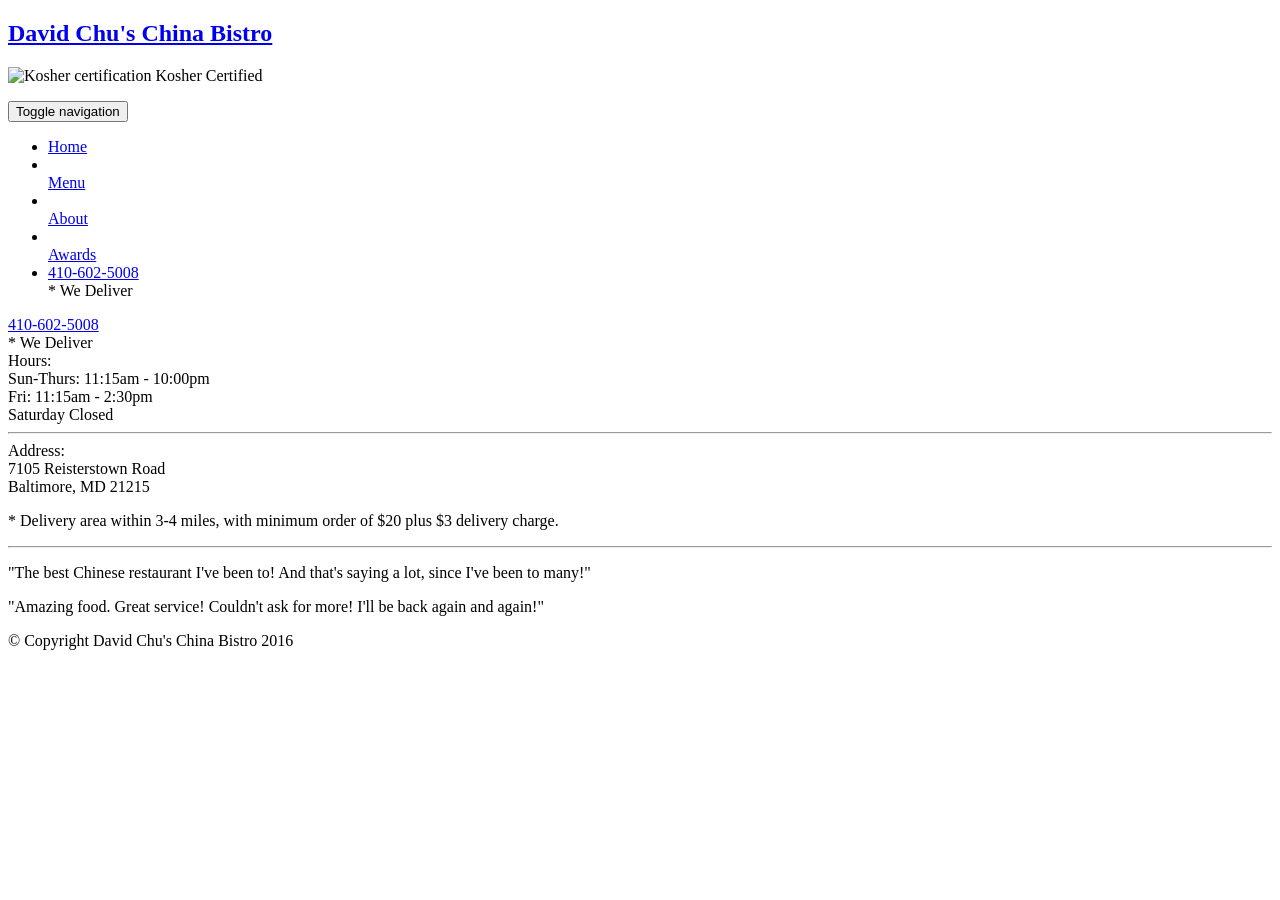
==== module5-solution/index.html @ 268675ae "Rename index5.html to index.html" ====
<!DOCTYPE html>
<html lang="en">
  <head>
    <meta charset="utf-8">
    <meta http-equiv="X-UA-Compatible" content="IE=edge">
    <meta name="viewport" content="width=device-width, initial-scale=1">
    <title>David Chu's China Bistro</title>
    <link rel="stylesheet" href="css/bootstrap.min.css">
    <link rel="stylesheet" href="css/styles.css">
    <link href="https://fonts.googleapis.com/css?family=Oxygen:400,300,700" rel="stylesheet" type="text/css">
    <link href="https://fonts.googleapis.com/css?family=Lora" rel="stylesheet" type="text/css">
  </head>
<body>
  <header>
    <nav id="header-nav" class="navbar navbar-default">
      <div class="container">
        <div class="navbar-header">
          <a href="index.html" class="pull-left visible-md visible-lg">
            <div id="logo-img" alt="Logo image"></div>
          </a>

          <div class="navbar-brand">
            <a href="index.html"><h1>David Chu's China Bistro</h1></a>
            <p>
              <img src="images/star-k-kosher.png" alt="Kosher certification">
              <span>Kosher Certified</span>
            </p>
          </div>

          <button id="navbarToggle" type="button" class="navbar-toggle collapsed" data-toggle="collapse" data-target="#collapsable-nav" aria-expanded="false">
            <span class="sr-only">Toggle navigation</span>
            <span class="icon-bar"></span>
            <span class="icon-bar"></span>
            <span class="icon-bar"></span>
          </button>
        </div>
        
        <div id="collapsable-nav" class="collapse navbar-collapse">
           <ul id="nav-list" class="nav navbar-nav navbar-right">
            <li id="navHomeButton" class="visible-xs active">
              <a href="index.html">
                <span class="glyphicon glyphicon-home"></span> Home</a>
            </li>
            <li id="navMenuButton">
              <a href="#" onclick="$dc.loadMenuCategories();">
                <span class="glyphicon glyphicon-cutlery"></span><br class="hidden-xs"> Menu</a>
            </li>
            <li>
              <a href="#">
                <span class="glyphicon glyphicon-info-sign"></span><br class="hidden-xs"> About</a>
            </li>
            <li>
              <a href="#">
                <span class="glyphicon glyphicon-certificate"></span><br class="hidden-xs"> Awards</a>
            </li>
            <li id="phone" class="hidden-xs">
              <a href="tel:410-602-5008">
                <span>410-602-5008</span></a><div>* We Deliver</div>
            </li>
          </ul>
        </div>
      </div>
    </nav>
  </header>

  <div id="call-btn" class="visible-xs">
    <a class="btn btn-default glyphicon glyphicon-phone" href="tel:410-602-5008">
    410-602-5008
    </a>
  </div>
  <div id="xs-deliver" class="text-center visible-xs">* We Deliver</div>

  <div id="main-content" class="container"></div>

  <footer class="panel-footer">
    <div class="container">
      <div class="row">
        <section id="hours" class="col-sm-4">
          <span>Hours:</span><br>
          Sun-Thurs: 11:15am - 10:00pm<br>
          Fri: 11:15am - 2:30pm<br>
          Saturday Closed
          <hr class="visible-xs">
        </section>
        <section id="address" class="col-sm-4">
          <span>Address:</span><br>
          7105 Reisterstown Road<br>
          Baltimore, MD 21215
          <p>* Delivery area within 3-4 miles, with minimum order of $20 plus $3 delivery charge.</p>
          <hr class="visible-xs">
        </section>
        <section id="testimonials" class="col-sm-4">
          <p>"The best Chinese restaurant I've been to! And that's saying a lot, since I've been to many!"</p>
          <p>"Amazing food. Great service! Couldn't ask for more! I'll be back again and again!"</p>
        </section>
      </div>
      <div class="text-center">&copy; Copyright David Chu's China Bistro 2016</div>
    </div>
  </footer>

  <!-- jQuery, Bootstrap, and Ajax Utilities -->
  <script src="js/jquery-2.1.4.min.js"></script>
  <script src="js/bootstrap.min.js"></script>
  <script src="js/ajax-utils.js"></script>
  <script src="js/script.js"></script>
</body>
</html>
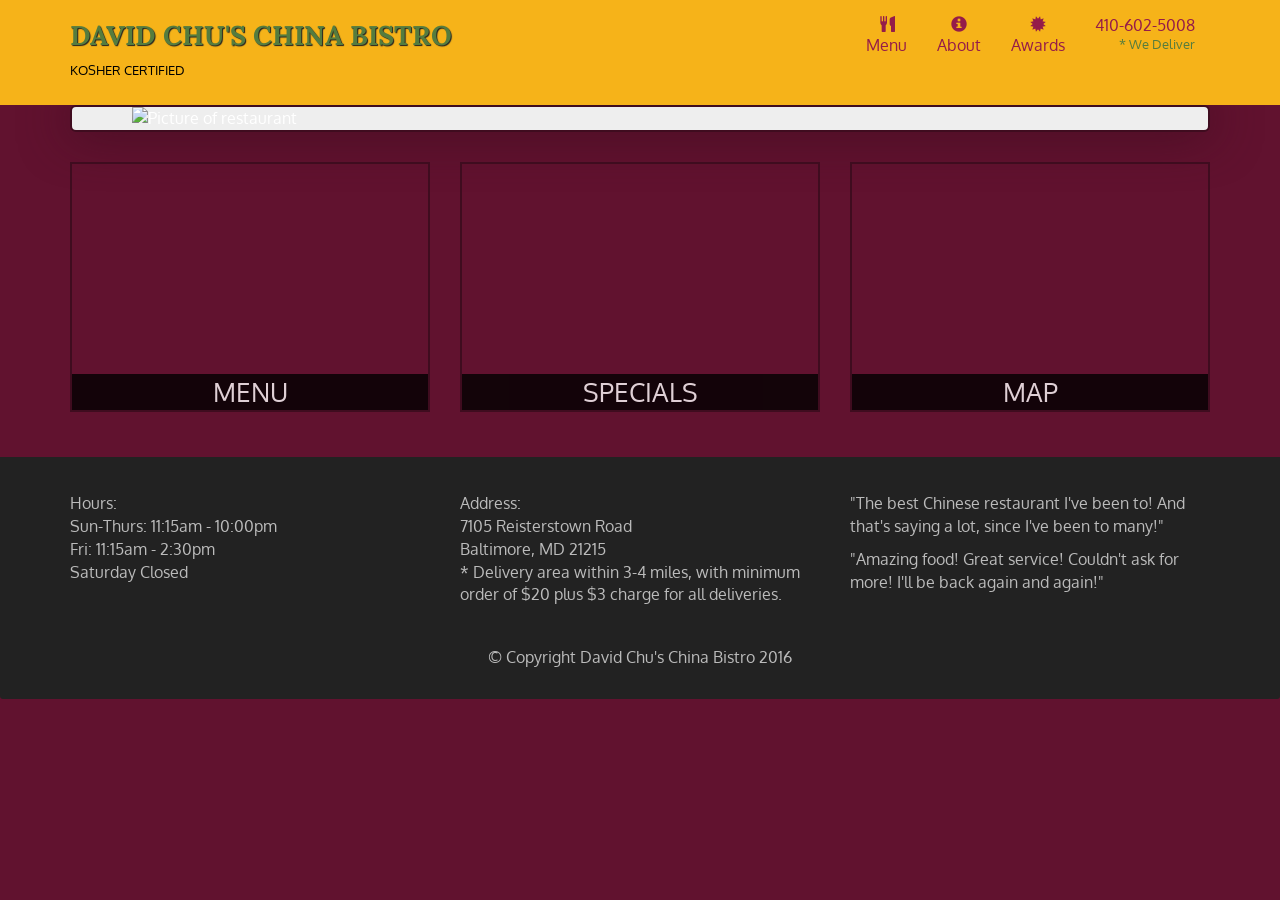
==== commit 471871c7: "Create index.html" ====
--- a/module5-solution/index.html
+++ b/module5-solution/index.html
@@ -1,16 +1,147 @@
 <!DOCTYPE html>
 <html lang="en">
-  <head>
-    <meta charset="utf-8">
-    <meta http-equiv="X-UA-Compatible" content="IE=edge">
-    <meta name="viewport" content="width=device-width, initial-scale=1">
-    <title>David Chu's China Bistro</title>
-    <link rel="stylesheet" href="css/bootstrap.min.css">
-    <link rel="stylesheet" href="css/styles.css">
-    <link href="https://fonts.googleapis.com/css?family=Oxygen:400,300,700" rel="stylesheet" type="text/css">
-    <link href="https://fonts.googleapis.com/css?family=Lora" rel="stylesheet" type="text/css">
-  </head>
+<head>
+  <meta charset="utf-8">
+  <meta http-equiv="X-UA-Compatible" content="IE=edge">
+  <meta name="viewport" content="width=device-width, initial-scale=1">
+  <title>David Chu's China Bistro</title>
+
+  <!-- Bootstrap CSS & Google Fonts -->
+  <link rel="stylesheet" href="https://maxcdn.bootstrapcdn.com/bootstrap/3.3.7/css/bootstrap.min.css">
+  <link href="https://fonts.googleapis.com/css?family=Oxygen:400,300,700" rel="stylesheet" type="text/css">
+  <link href="https://fonts.googleapis.com/css?family=Lora" rel="stylesheet" type="text/css">
+
+  <style>
+    body {
+      font-size: 16px;
+      color: #fff;
+      background-color: #61122f;
+      font-family: 'Oxygen', sans-serif;
+    }
+
+    /* HEADER */
+    #header-nav {
+      background-color: #f6b319;
+      border-radius: 0;
+      border: 0;
+      margin-bottom: 0;
+    }
+
+    .navbar-brand {
+      padding-top: 25px;
+      height: auto;
+    }
+
+    .navbar-brand h1 {
+      font-family: 'Lora', serif;
+      color: #557c3e;
+      font-size: 1.5em;
+      text-transform: uppercase;
+      font-weight: bold;
+      text-shadow: 1px 1px 1px #222;
+      margin-top: 0;
+      margin-bottom: 0;
+      line-height: .75;
+    }
+
+    .navbar-brand p {
+      color: #000;
+      text-transform: uppercase;
+      font-size: .7em;
+      margin-top: 15px;
+    }
+
+    #nav-list a {
+      color: #951c49;
+      text-align: center;
+    }
+
+    #nav-list a:hover {
+      background: #e7e7e7;
+    }
+
+    #phone a {
+      text-align: right;
+      padding-bottom: 0;
+    }
+
+    #phone div {
+      color: #557c3e;
+      text-align: right;
+      padding-right: 15px;
+      font-size: 0.8em;
+    }
+
+    /* MAIN CONTENT */
+    .container #main-content {
+      margin-top: 30px;
+    }
+
+    .jumbotron {
+      box-shadow: 0 0 50px #3f0c1f;
+      border: 2px solid #3f0c1f;
+      padding: 0;
+      margin-bottom: 30px;
+    }
+
+    #menu-tile, #specials-tile, #map-tile {
+      height: 250px;
+      width: 100%;
+      margin-bottom: 15px;
+      position: relative;
+      border: 2px solid #3f0c1f;
+      overflow: hidden;
+    }
+
+    #menu-tile:hover, #specials-tile:hover, #map-tile:hover {
+      box-shadow: 0 0 15px #b80000;
+    }
+
+    #menu-tile {
+      background: url('https://raw.githubusercontent.com/jhu-ep-coursera/fullstack-course4/master/examples/Lecture32/images/menu-tile.jpg') no-repeat center;
+      background-size: cover;
+    }
+
+    #specials-tile {
+      background: url('https://raw.githubusercontent.com/jhu-ep-coursera/fullstack-course4/master/examples/Lecture32/images/specials-tile.jpg') no-repeat center;
+      background-size: cover;
+    }
+
+    #menu-tile span, #specials-tile span, #map-tile span {
+      position: absolute;
+      bottom: 0;
+      right: 0;
+      width: 100%;
+      text-align: center;
+      font-size: 1.6em;
+      text-transform: uppercase;
+      background-color: #000;
+      color: #fff;
+      opacity: .8;
+    }
+
+    /* FOOTER */
+    .panel-footer {
+      margin-top: 30px;
+      padding-top: 35px;
+      padding-bottom: 30px;
+      background-color: #222;
+      border-top: 0;
+      color: #bbb;
+    }
+
+    .panel-footer section {
+      margin-bottom: 30px;
+    }
+
+    .panel-footer section hr {
+      width: 80%;
+    }
+  </style>
+</head>
 <body>
+
+  <!-- HEADER / NAVBAR -->
   <header>
     <nav id="header-nav" class="navbar navbar-default">
       <div class="container">
@@ -22,40 +153,43 @@
           <div class="navbar-brand">
             <a href="index.html"><h1>David Chu's China Bistro</h1></a>
             <p>
-              <img src="images/star-k-kosher.png" alt="Kosher certification">
               <span>Kosher Certified</span>
             </p>
           </div>
 
-          <button id="navbarToggle" type="button" class="navbar-toggle collapsed" data-toggle="collapse" data-target="#collapsable-nav" aria-expanded="false">
+          <button type="button" class="navbar-toggle collapsed" data-toggle="collapse" data-target="#collapsable-nav" aria-expanded="false">
             <span class="sr-only">Toggle navigation</span>
             <span class="icon-bar"></span>
             <span class="icon-bar"></span>
             <span class="icon-bar"></span>
           </button>
         </div>
-        
+
         <div id="collapsable-nav" class="collapse navbar-collapse">
-           <ul id="nav-list" class="nav navbar-nav navbar-right">
-            <li id="navHomeButton" class="visible-xs active">
-              <a href="index.html">
-                <span class="glyphicon glyphicon-home"></span> Home</a>
-            </li>
-            <li id="navMenuButton">
-              <a href="#" onclick="$dc.loadMenuCategories();">
-                <span class="glyphicon glyphicon-cutlery"></span><br class="hidden-xs"> Menu</a>
+          <ul id="nav-list" class="nav navbar-nav navbar-right">
+            <li class="visible-xs">
+              <a href="index.html"><span class="glyphicon glyphicon-home"></span> Home</a>
             </li>
             <li>
               <a href="#">
-                <span class="glyphicon glyphicon-info-sign"></span><br class="hidden-xs"> About</a>
+                <span class="glyphicon glyphicon-cutlery"></span><br class="hidden-xs"> Menu
+              </a>
             </li>
             <li>
               <a href="#">
-                <span class="glyphicon glyphicon-certificate"></span><br class="hidden-xs"> Awards</a>
+                <span class="glyphicon glyphicon-info-sign"></span><br class="hidden-xs"> About
+              </a>
+            </li>
+            <li>
+              <a href="#">
+                <span class="glyphicon glyphicon-certificate"></span><br class="hidden-xs"> Awards
+              </a>
             </li>
             <li id="phone" class="hidden-xs">
               <a href="tel:410-602-5008">
-                <span>410-602-5008</span></a><div>* We Deliver</div>
+                <span>410-602-5008</span>
+              </a>
+              <div>* We Deliver</div>
             </li>
           </ul>
         </div>
@@ -63,15 +197,35 @@
     </nav>
   </header>
 
-  <div id="call-btn" class="visible-xs">
-    <a class="btn btn-default glyphicon glyphicon-phone" href="tel:410-602-5008">
-    410-602-5008
-    </a>
+  <!-- MAIN CONTENT -->
+  <div id="main-content" class="container">
+    <div class="jumbotron">
+      <img src="https://raw.githubusercontent.com/jhu-ep-coursera/fullstack-course4/master/examples/Lecture32/images/jumbotron_1200.jpg" alt="Picture of restaurant" class="img-responsive visible-md visible-lg">
+    </div>
+
+    <div id="home-tiles" class="row">
+      <div class="col-md-4 col-sm-6 col-xs-12">
+        <a href="#">
+          <div id="menu-tile"><span>Menu</span></div>
+        </a>
+      </div>
+      <div class="col-md-4 col-sm-6 col-xs-12">
+        <a href="#">
+          <div id="specials-tile"><span>Specials</span></div>
+        </a>
+      </div>
+      <div class="col-md-4 col-sm-12 col-xs-12">
+        <a href="https://maps.google.com" target="_blank">
+          <div id="map-tile">
+            <iframe src="https://www.google.com/maps/embed?pb=!1m18!1m12!1m3!1d3084.675253818318!2d-76.7116431!3d39.3635903!2m3!1f0!2f0!3f0!3m2!1i1024!2i768!4f13.1!3m3!1m2!1s0x89c81a14e7817803%3A0xab20a0e99daa17ea!2s7105+Reisterstown+Rd%20Baltimore%20MD%2021215!5e0!3m2!1sen!2sus!4v1" width="100%" height="250" frameborder="0" style="border:0" allowfullscreen></iframe>
+            <span>Map</span>
+          </div>
+        </a>
+      </div>
+    </div>
   </div>
-  <div id="xs-deliver" class="text-center visible-xs">* We Deliver</div>
-
-  <div id="main-content" class="container"></div>
-
+
+  <!-- FOOTER -->
   <footer class="panel-footer">
     <div class="container">
       <div class="row">
@@ -86,22 +240,20 @@
           <span>Address:</span><br>
           7105 Reisterstown Road<br>
           Baltimore, MD 21215
-          <p>* Delivery area within 3-4 miles, with minimum order of $20 plus $3 delivery charge.</p>
+          <p>* Delivery area within 3-4 miles, with minimum order of $20 plus $3 charge for all deliveries.</p>
           <hr class="visible-xs">
         </section>
         <section id="testimonials" class="col-sm-4">
           <p>"The best Chinese restaurant I've been to! And that's saying a lot, since I've been to many!"</p>
-          <p>"Amazing food. Great service! Couldn't ask for more! I'll be back again and again!"</p>
+          <p>"Amazing food! Great service! Couldn't ask for more! I'll be back again and again!"</p>
         </section>
       </div>
       <div class="text-center">&copy; Copyright David Chu's China Bistro 2016</div>
     </div>
   </footer>
 
-  <!-- jQuery, Bootstrap, and Ajax Utilities -->
-  <script src="js/jquery-2.1.4.min.js"></script>
-  <script src="js/bootstrap.min.js"></script>
-  <script src="js/ajax-utils.js"></script>
-  <script src="js/script.js"></script>
+  <!-- JS Scripts -->
+  <script src="https://code.jquery.com/jquery-2.1.4.min.js"></script>
+  <script src="https://maxcdn.bootstrapcdn.com/bootstrap/3.3.7/js/bootstrap.min.js"></script>
 </body>
 </html>
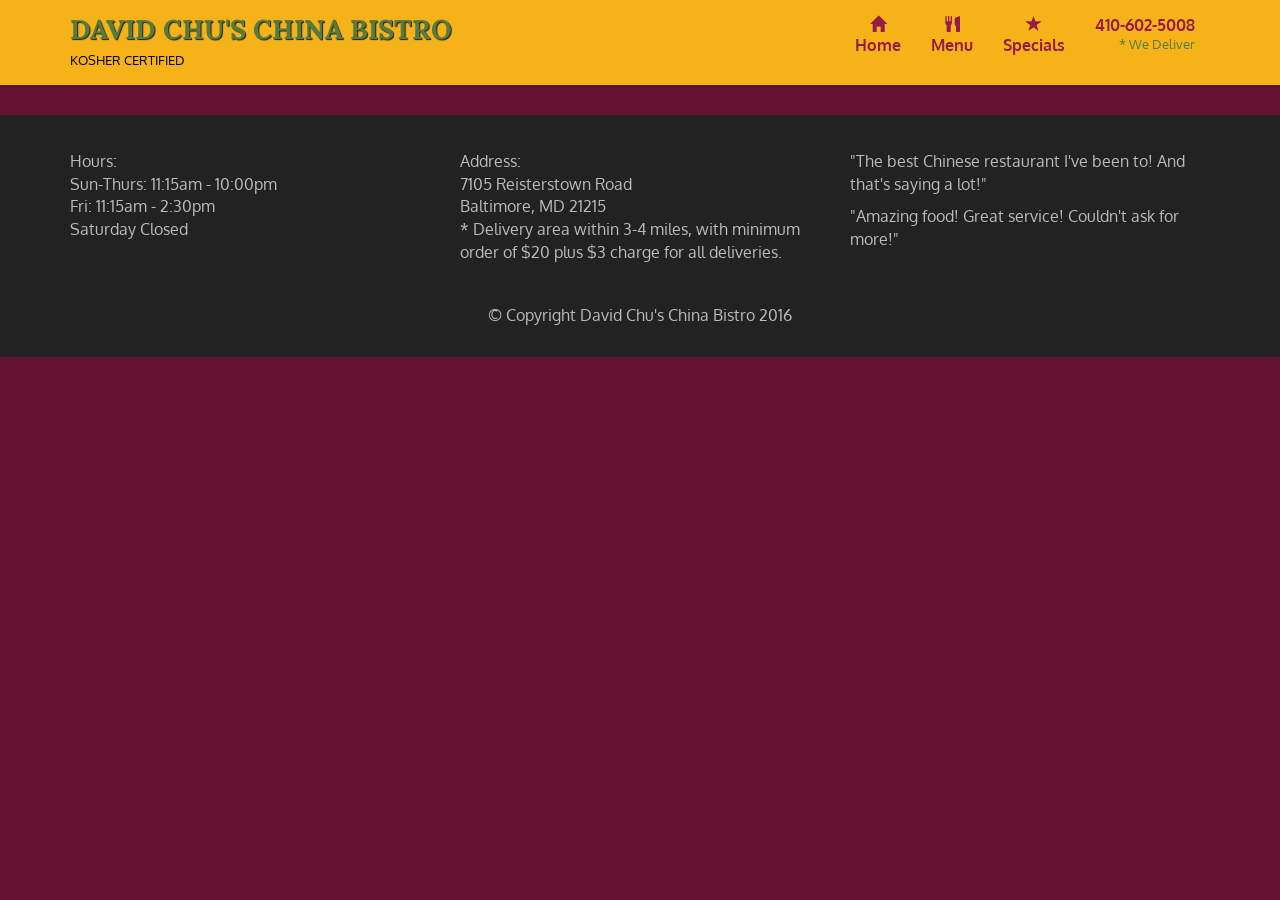
==== commit ce3c088c: "Update index.html" ====
--- a/module5-solution/index.html
+++ b/module5-solution/index.html
@@ -8,8 +8,8 @@
 
   <!-- Bootstrap CSS & Google Fonts -->
   <link rel="stylesheet" href="https://maxcdn.bootstrapcdn.com/bootstrap/3.3.7/css/bootstrap.min.css">
-  <link href="https://fonts.googleapis.com/css?family=Oxygen:400,300,700" rel="stylesheet" type="text/css">
-  <link href="https://fonts.googleapis.com/css?family=Lora" rel="stylesheet" type="text/css">
+  <link href="https://fonts.googleapis.com/css?family=Oxygen:400,300,700" rel="stylesheet">
+  <link href="https://fonts.googleapis.com/css?family=Lora" rel="stylesheet">
 
   <style>
     body {
@@ -19,7 +19,6 @@
       font-family: 'Oxygen', sans-serif;
     }
 
-    /* HEADER */
     #header-nav {
       background-color: #f6b319;
       border-radius: 0;
@@ -28,7 +27,7 @@
     }
 
     .navbar-brand {
-      padding-top: 25px;
+      padding-top: 15px;
       height: auto;
     }
 
@@ -41,19 +40,21 @@
       text-shadow: 1px 1px 1px #222;
       margin-top: 0;
       margin-bottom: 0;
-      line-height: .75;
     }
 
     .navbar-brand p {
       color: #000;
       text-transform: uppercase;
       font-size: .7em;
-      margin-top: 15px;
+      margin-top: 5px;
+      margin-bottom: 0;
     }
 
     #nav-list a {
       color: #951c49;
       text-align: center;
+      font-weight: bold;
+      cursor: pointer;
     }
 
     #nav-list a:hover {
@@ -72,9 +73,9 @@
       font-size: 0.8em;
     }
 
-    /* MAIN CONTENT */
     .container #main-content {
       margin-top: 30px;
+      min-height: 450px;
     }
 
     .jumbotron {
@@ -82,6 +83,7 @@
       border: 2px solid #3f0c1f;
       padding: 0;
       margin-bottom: 30px;
+      background: #000;
     }
 
     #menu-tile, #specials-tile, #map-tile {
@@ -91,6 +93,7 @@
       position: relative;
       border: 2px solid #3f0c1f;
       overflow: hidden;
+      cursor: pointer;
     }
 
     #menu-tile:hover, #specials-tile:hover, #map-tile:hover {
@@ -98,12 +101,12 @@
     }
 
     #menu-tile {
-      background: url('https://raw.githubusercontent.com/jhu-ep-coursera/fullstack-course4/master/examples/Lecture32/images/menu-tile.jpg') no-repeat center;
+      background: url('https://images.unsplash.com/photo-1541696432-82c6da8ce7bf?auto=format&fit=crop&w=600&q=80') no-repeat center;
       background-size: cover;
     }
 
     #specials-tile {
-      background: url('https://raw.githubusercontent.com/jhu-ep-coursera/fullstack-course4/master/examples/Lecture32/images/specials-tile.jpg') no-repeat center;
+      background: url('https://images.unsplash.com/photo-1563245372-f21724e3856d?auto=format&fit=crop&w=600&q=80') no-repeat center;
       background-size: cover;
     }
 
@@ -118,9 +121,86 @@
       background-color: #000;
       color: #fff;
       opacity: .8;
-    }
-
-    /* FOOTER */
+      padding: 5px 0;
+    }
+
+    .category-tile {
+      position: relative;
+      border: 2px solid #3f0c1f;
+      overflow: hidden;
+      width: 200px;
+      height: 200px;
+      margin: 0 auto 15px;
+      cursor: pointer;
+    }
+
+    .category-tile img {
+      width: 100%;
+      height: 100%;
+      object-fit: cover;
+    }
+
+    .category-tile span {
+      position: absolute;
+      bottom: 0;
+      right: 0;
+      width: 100%;
+      text-align: center;
+      font-size: 1.2em;
+      text-transform: uppercase;
+      background-color: #000;
+      color: #fff;
+      opacity: .8;
+      padding: 4px 0;
+    }
+
+    .menu-item-tile {
+      background-color: #3f0c1f;
+      border: 1px solid #951c49;
+      padding: 15px;
+      margin-bottom: 25px;
+      border-radius: 4px;
+      min-height: 220px;
+    }
+
+    .menu-item-photo {
+      position: relative;
+      border: 2px solid #000;
+      overflow: hidden;
+      padding: 0;
+      float: left;
+      margin-right: 15px;
+    }
+
+    .menu-item-photo img {
+      width: 120px;
+      height: 120px;
+      object-fit: cover;
+    }
+
+    .menu-item-description {
+      overflow: hidden;
+    }
+
+    .menu-item-name {
+      font-size: 1.3em;
+      font-weight: bold;
+      color: #f6b319;
+      margin-top: 0;
+    }
+
+    .menu-item-details {
+      font-size: 0.9em;
+      color: #ddd;
+    }
+
+    .menu-item-price {
+      font-size: 1.1em;
+      font-weight: bold;
+      color: #557c3e;
+      margin-top: 5px;
+    }
+
     .panel-footer {
       margin-top: 30px;
       padding-top: 35px;
@@ -134,30 +214,25 @@
       margin-bottom: 30px;
     }
 
-    .panel-footer section hr {
-      width: 80%;
+    .page-title {
+      color: #f6b319;
+      margin-bottom: 20px;
+      font-family: 'Lora', serif;
     }
   </style>
 </head>
 <body>
 
-  <!-- HEADER / NAVBAR -->
   <header>
     <nav id="header-nav" class="navbar navbar-default">
       <div class="container">
         <div class="navbar-header">
-          <a href="index.html" class="pull-left visible-md visible-lg">
-            <div id="logo-img" alt="Logo image"></div>
-          </a>
-
           <div class="navbar-brand">
-            <a href="index.html"><h1>David Chu's China Bistro</h1></a>
-            <p>
-              <span>Kosher Certified</span>
-            </p>
+            <a onclick="loadHome()"><h1>David Chu's China Bistro</h1></a>
+            <p><span>Kosher Certified</span></p>
           </div>
 
-          <button type="button" class="navbar-toggle collapsed" data-toggle="collapse" data-target="#collapsable-nav" aria-expanded="false">
+          <button type="button" class="navbar-toggle collapsed" data-toggle="collapse" data-target="#collapsable-nav">
             <span class="sr-only">Toggle navigation</span>
             <span class="icon-bar"></span>
             <span class="icon-bar"></span>
@@ -167,22 +242,19 @@
 
         <div id="collapsable-nav" class="collapse navbar-collapse">
           <ul id="nav-list" class="nav navbar-nav navbar-right">
-            <li class="visible-xs">
-              <a href="index.html"><span class="glyphicon glyphicon-home"></span> Home</a>
+            <li>
+              <a onclick="loadHome()">
+                <span class="glyphicon glyphicon-home"></span><br class="hidden-xs"> Home
+              </a>
             </li>
             <li>
-              <a href="#">
+              <a onclick="loadMenuCategories()">
                 <span class="glyphicon glyphicon-cutlery"></span><br class="hidden-xs"> Menu
               </a>
             </li>
             <li>
-              <a href="#">
-                <span class="glyphicon glyphicon-info-sign"></span><br class="hidden-xs"> About
-              </a>
-            </li>
-            <li>
-              <a href="#">
-                <span class="glyphicon glyphicon-certificate"></span><br class="hidden-xs"> Awards
+              <a onclick="loadSpecials()">
+                <span class="glyphicon glyphicon-star"></span><br class="hidden-xs"> Specials
               </a>
             </li>
             <li id="phone" class="hidden-xs">
@@ -197,35 +269,8 @@
     </nav>
   </header>
 
-  <!-- MAIN CONTENT -->
-  <div id="main-content" class="container">
-    <div class="jumbotron">
-      <img src="https://raw.githubusercontent.com/jhu-ep-coursera/fullstack-course4/master/examples/Lecture32/images/jumbotron_1200.jpg" alt="Picture of restaurant" class="img-responsive visible-md visible-lg">
-    </div>
-
-    <div id="home-tiles" class="row">
-      <div class="col-md-4 col-sm-6 col-xs-12">
-        <a href="#">
-          <div id="menu-tile"><span>Menu</span></div>
-        </a>
-      </div>
-      <div class="col-md-4 col-sm-6 col-xs-12">
-        <a href="#">
-          <div id="specials-tile"><span>Specials</span></div>
-        </a>
-      </div>
-      <div class="col-md-4 col-sm-12 col-xs-12">
-        <a href="https://maps.google.com" target="_blank">
-          <div id="map-tile">
-            <iframe src="https://www.google.com/maps/embed?pb=!1m18!1m12!1m3!1d3084.675253818318!2d-76.7116431!3d39.3635903!2m3!1f0!2f0!3f0!3m2!1i1024!2i768!4f13.1!3m3!1m2!1s0x89c81a14e7817803%3A0xab20a0e99daa17ea!2s7105+Reisterstown+Rd%20Baltimore%20MD%2021215!5e0!3m2!1sen!2sus!4v1" width="100%" height="250" frameborder="0" style="border:0" allowfullscreen></iframe>
-            <span>Map</span>
-          </div>
-        </a>
-      </div>
-    </div>
-  </div>
-
-  <!-- FOOTER -->
+  <div id="main-content" class="container"></div>
+
   <footer class="panel-footer">
     <div class="container">
       <div class="row">
@@ -244,16 +289,16 @@
           <hr class="visible-xs">
         </section>
         <section id="testimonials" class="col-sm-4">
-          <p>"The best Chinese restaurant I've been to! And that's saying a lot, since I've been to many!"</p>
-          <p>"Amazing food! Great service! Couldn't ask for more! I'll be back again and again!"</p>
+          <p>"The best Chinese restaurant I've been to! And that's saying a lot!"</p>
+          <p>"Amazing food! Great service! Couldn't ask for more!"</p>
         </section>
       </div>
       <div class="text-center">&copy; Copyright David Chu's China Bistro 2016</div>
     </div>
   </footer>
 
-  <!-- JS Scripts -->
   <script src="https://code.jquery.com/jquery-2.1.4.min.js"></script>
   <script src="https://maxcdn.bootstrapcdn.com/bootstrap/3.3.7/js/bootstrap.min.js"></script>
+  <script src="script.js"></script>
 </body>
 </html>
